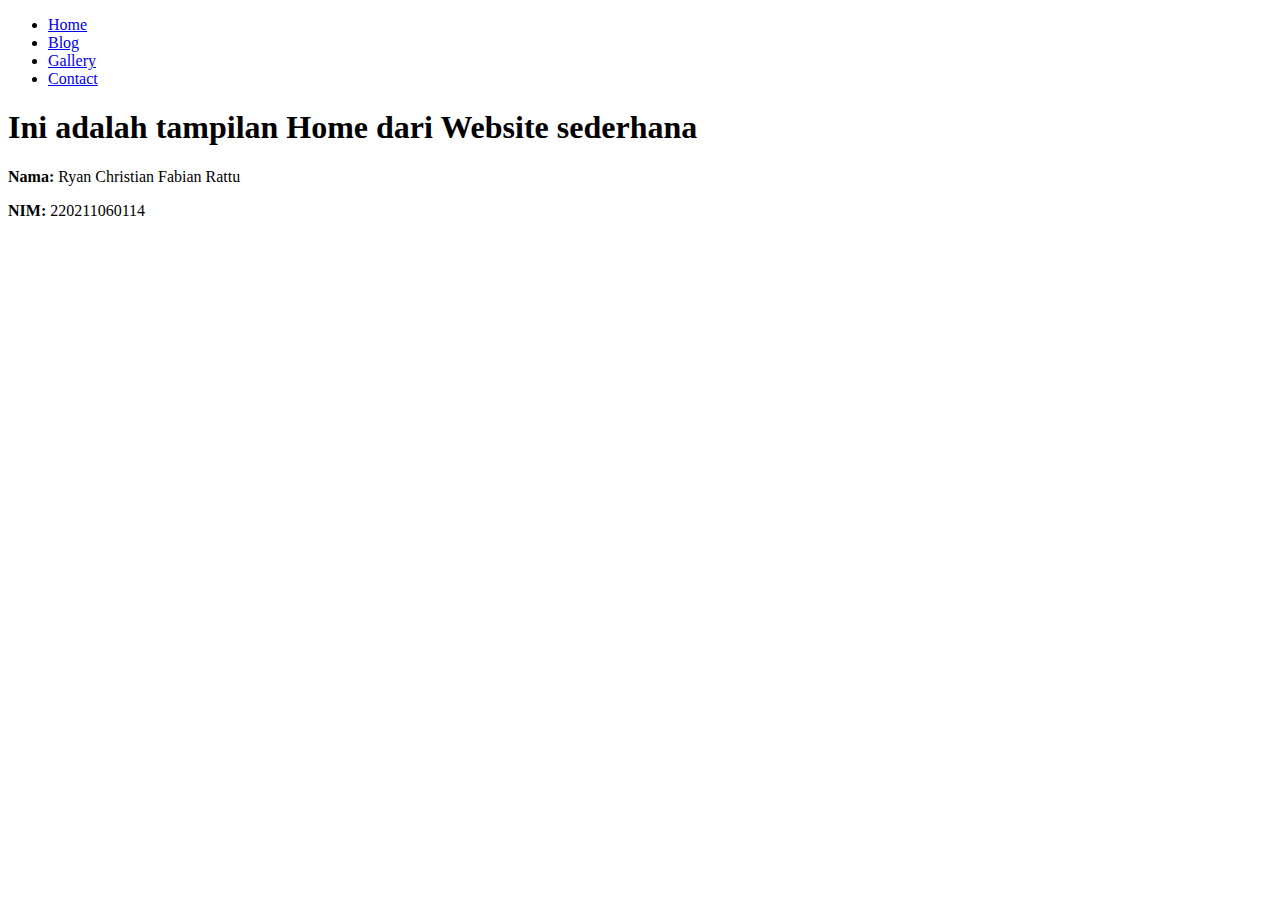
==== index.html @ 1ea80245 "Add files via upload" ====
<!DOCTYPE html>
<html lang="en">
    <head>
        <meta charset="UTF-8">
        <meta name="viewport" content="width=device-width, initial-scale=1.0">
        <title>Home</title>
    </head>
    <body>
        <header>
            <nav>
                <ul>
                    <li><a href="index.html">Home</a></li>
                    <li><a href="blog.html">Blog</a></li>
                    <li><a href="gallery.html">Gallery</a></li>
                    <li><a href="contact.html">Contact</a></li>
                </ul>
                <h1>Ini adalah tampilan Home dari Website sederhana</h1>
                <p><b>Nama: </b> Ryan Christian Fabian Rattu</p>
                <p><b>NIM: </b>220211060114</p>
            </nav>
        </header>
    </body>
</html>
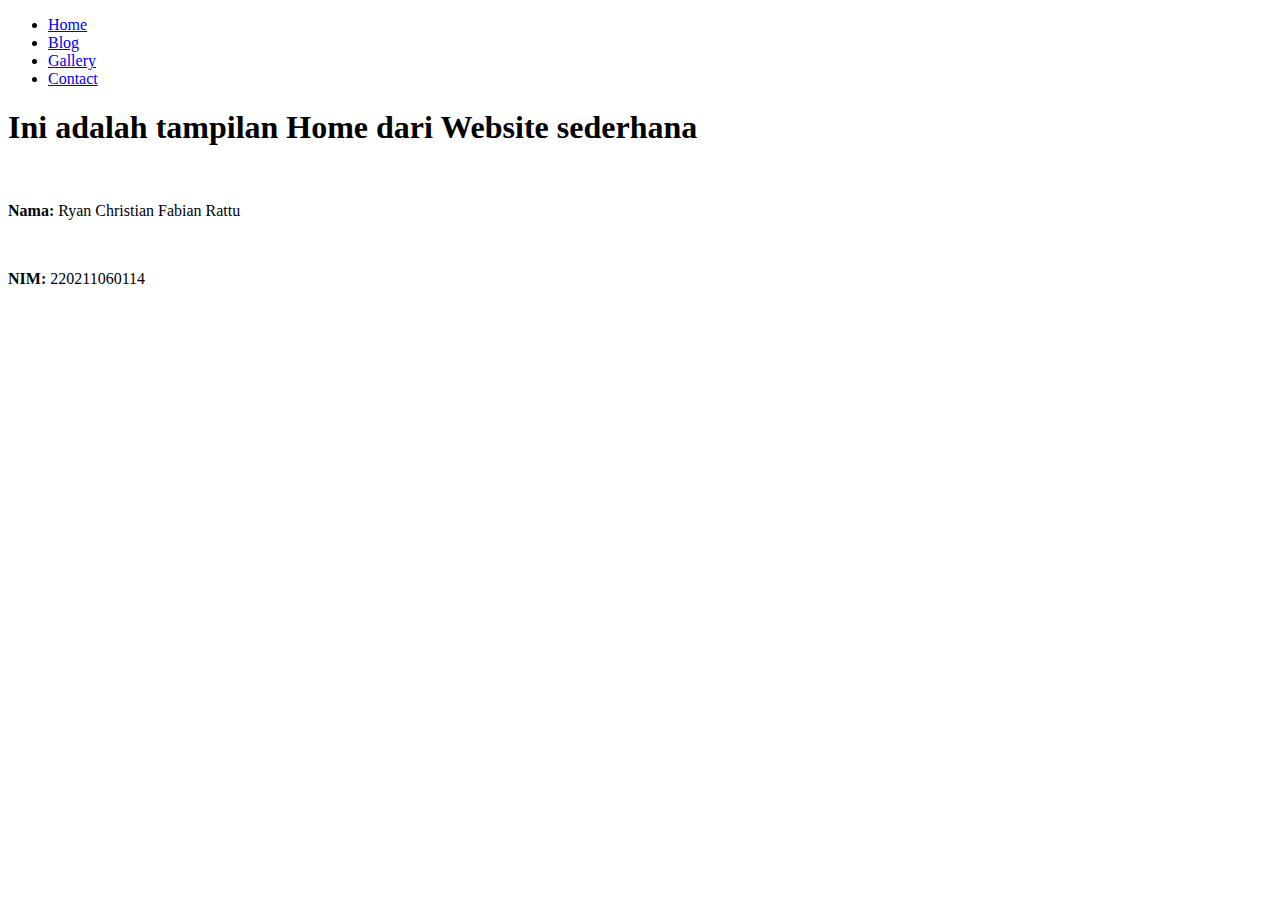
==== commit 59386e83: "Update index.html" ====
--- a/index.html
+++ b/index.html
@@ -1,5 +1,6 @@
 <!DOCTYPE html>
 <html lang="en">
+    <link rel="stylesheet" href="style.css">
     <head>
         <meta charset="UTF-8">
         <meta name="viewport" content="width=device-width, initial-scale=1.0">
@@ -14,10 +15,14 @@
                     <li><a href="gallery.html">Gallery</a></li>
                     <li><a href="contact.html">Contact</a></li>
                 </ul>
-                <h1>Ini adalah tampilan Home dari Website sederhana</h1>
-                <p><b>Nama: </b> Ryan Christian Fabian Rattu</p>
-                <p><b>NIM: </b>220211060114</p>
             </nav>
         </header>
     </body>
-</html>+    <main>
+    <h1>Ini adalah tampilan Home dari Website sederhana</h1>
+    <br>
+    <p><b>Nama: </b> Ryan Christian Fabian Rattu</p>
+    <br> <!-- ini perubahan nya --> 
+    <p><b>NIM: </b>220211060114</p>
+</main>
+</html>
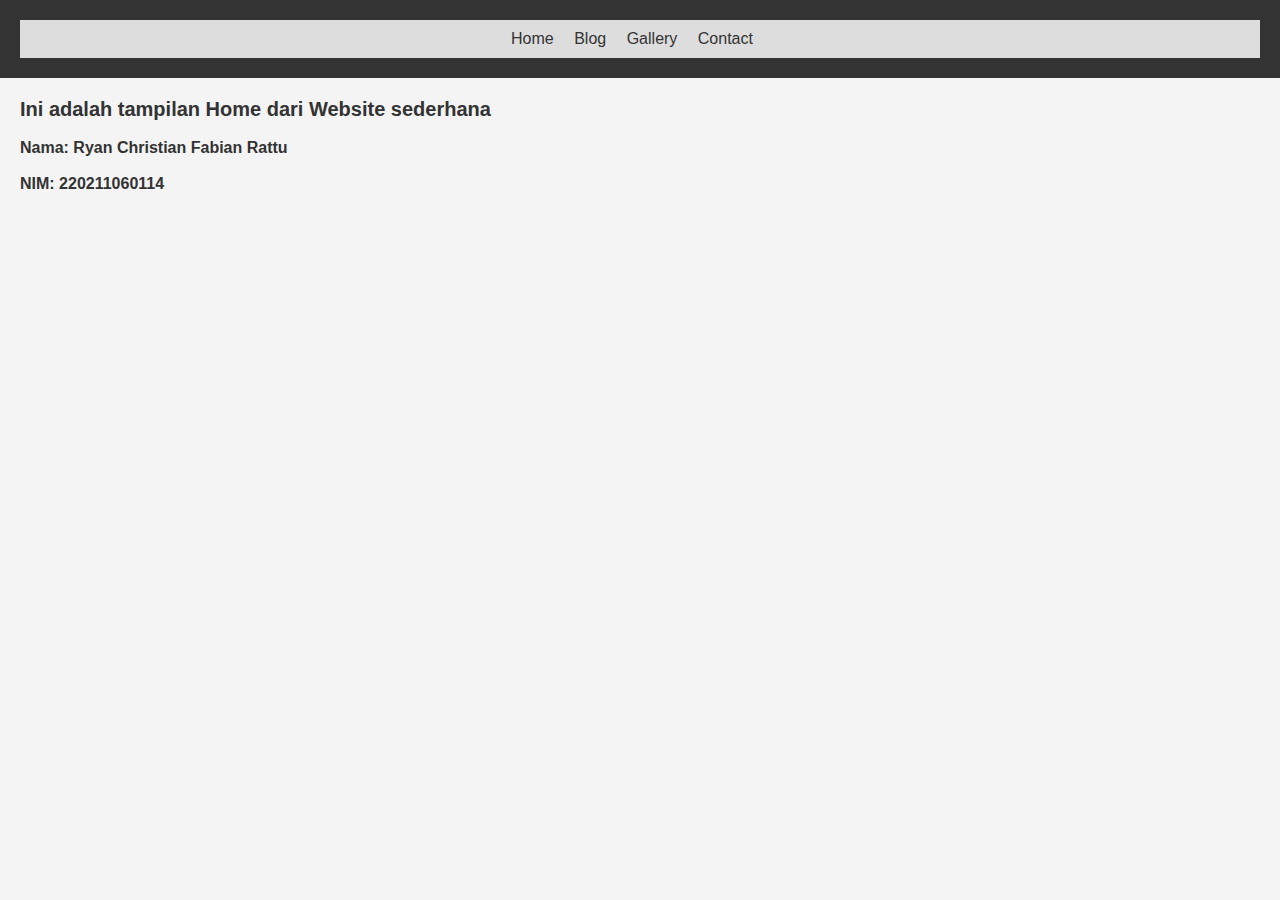
==== commit f93ce02b: "Update index.html" ====
--- a/index.html
+++ b/index.html
@@ -17,12 +17,13 @@
                 </ul>
             </nav>
         </header>
+        <script src="script.js"></script>
     </body>
     <main>
     <h1>Ini adalah tampilan Home dari Website sederhana</h1>
     <br>
-    <p><b>Nama: </b> Ryan Christian Fabian Rattu</p>
-    <br> <!-- ini perubahan nya --> 
-    <p><b>NIM: </b>220211060114</p>
+    <p><b>Nama: Ryan Christian Fabian Rattu</b> </p>
+    <br>
+    <p><b>NIM: 220211060114</b></p>
 </main>
 </html>
--- a/style.css
+++ b/style.css
@@ -0,0 +1,46 @@
+* {
+    margin: 0;
+    padding: 0;
+    box-sizing: border-box;
+}
+
+header {
+    background-color: #333;
+    color: #fff;
+    padding: 20px;
+    text-align: center;
+}
+
+body {
+    font-family: Arial, Helvetica, sans-serif;
+    background-color: #f4f4f4;
+    color: #333;
+}
+
+nav {
+    background-color: #ddd;
+    padding: 10px;
+}
+
+nav ul li {
+    display: inline;
+    margin-right: 16px;
+}
+
+nav ul li a {
+    text-decoration: none;
+    color: #333;
+}
+
+main {
+    padding: 20px;
+}
+
+h1 {
+    font-family: Arial, Helvetica, sans-serif;
+    font-size: 20px;
+}
+
+p {
+    font-family: Verdana, Geneva, Tahoma, sans-serif;
+}